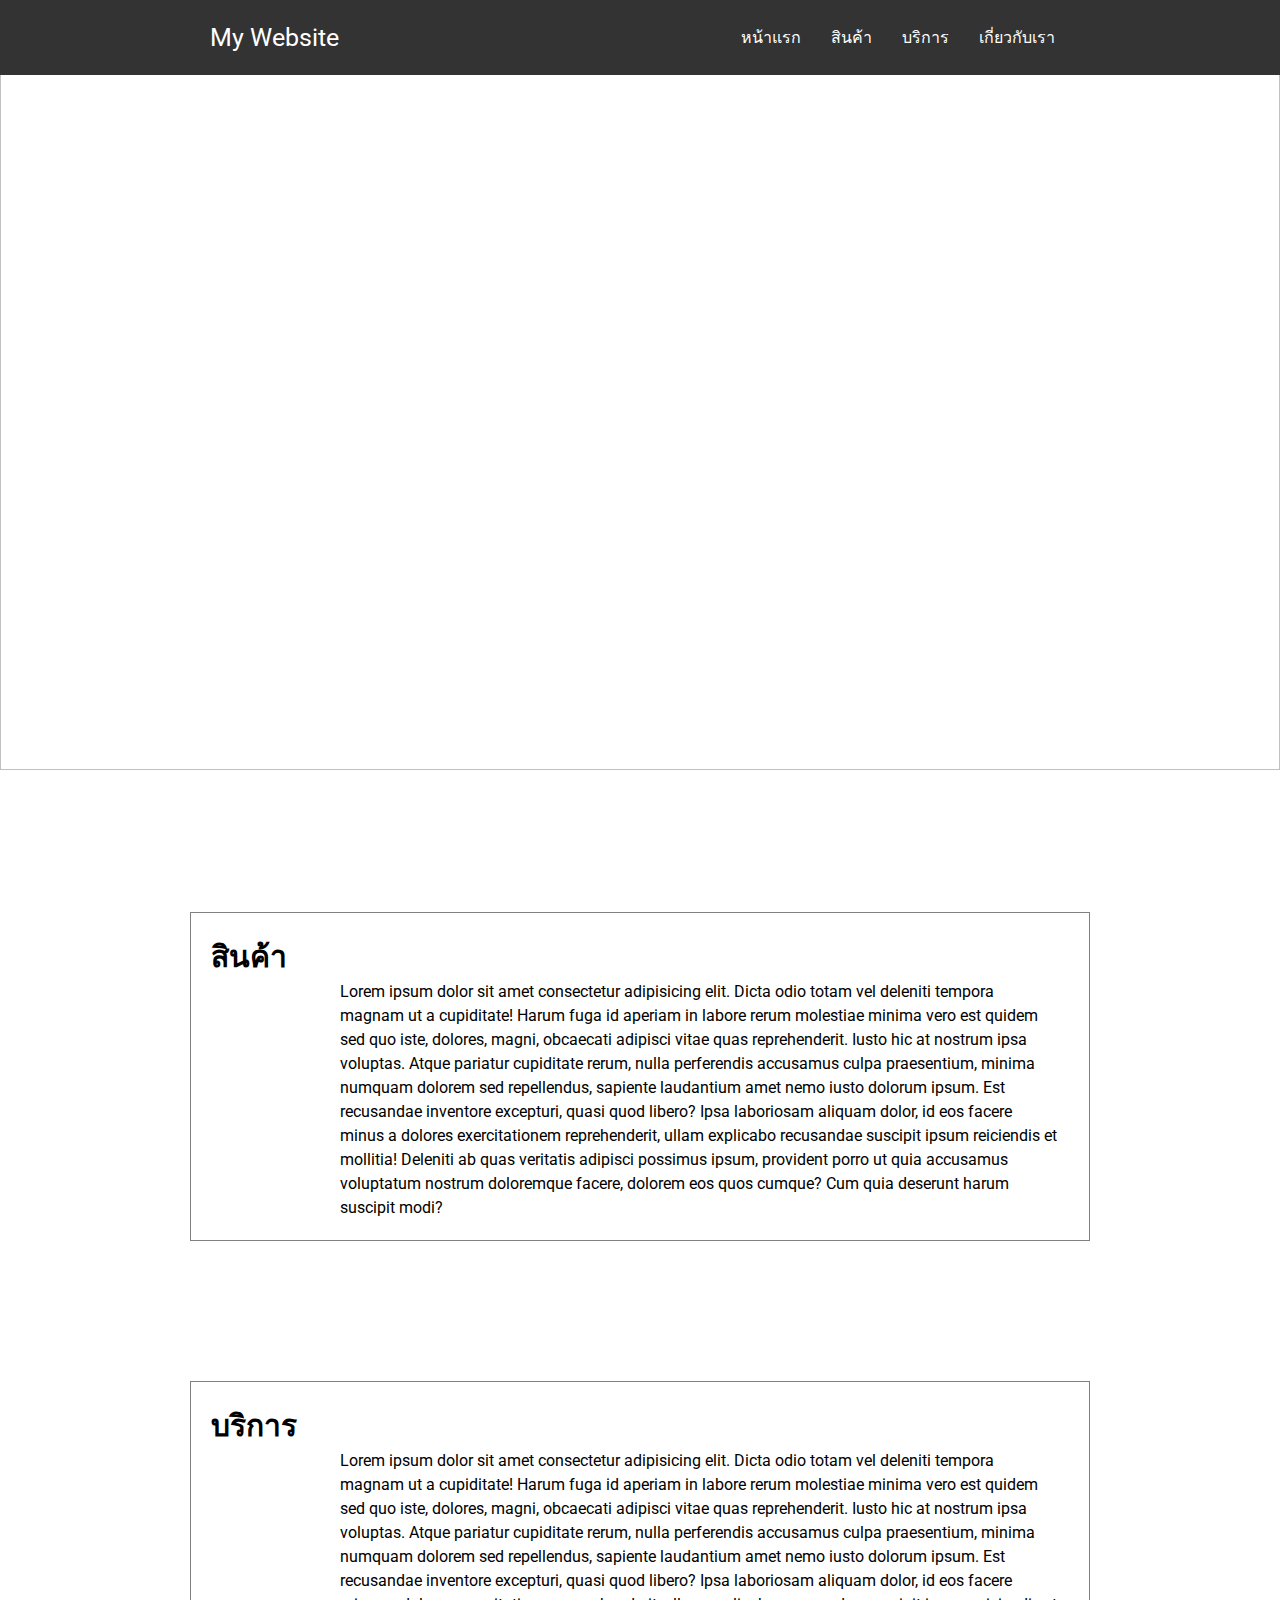
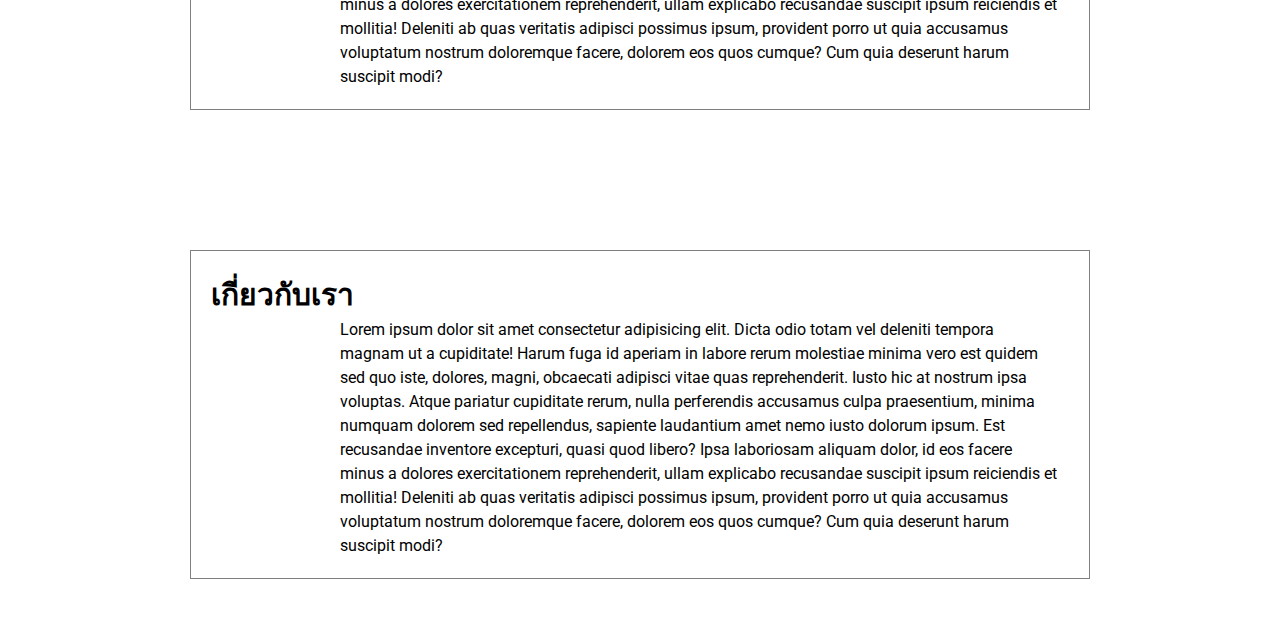
==== PageScroll/index.html @ fdf52e48 "add javascript" ====
<!DOCTYPE html>
<html lang="en">
<head>
    <meta charset="UTF-8">
    <meta http-equiv="X-UA-Compatible" content="IE=edge">
    <meta name="viewport" content="width=device-width, initial-scale=1.0">
    <title>Page Scroll Indicator</title>
    <link rel="stylesheet" href="style.css">
</head>
<body>
    <!-- progressbar -->
    <div class="scroll-indicator">
        <div class="progress"></div>
    </div>
    <!-- navbar -->
    <header class="header1">
        <div class="container">
            <nav>
                <div class="logo">My Website</div>
                <ul class="nav-list">
                    <li><a href="#">หน้าแรก</a></li>
                    <li><a href="#product">สินค้า</a></li>
                    <li><a href="#service">บริการ</a></li>
                    <li><a href="#about">เกี่ยวกับเรา</a></li>
                </ul>
            </nav>
        </div>
    </header>
    <section class="header">
        <img src="https://images.pexels.com/photos/450035/pexels-photo-450035.jpeg?auto=compress&cs=tinysrgb&w=1260&h=750&dpr=1" alt="">
    </section>
    <!-- content -->
    <section id="product">
        <div class="container box">
            <h2>สินค้า</h2>
            <div class="flex">
                <img src="https://picsum.photos/400/250" alt="">
                <p>Lorem ipsum dolor sit amet consectetur adipisicing elit. Dicta odio totam vel deleniti tempora magnam ut a cupiditate! Harum fuga id aperiam in labore rerum molestiae minima vero est quidem sed quo iste, dolores, magni, obcaecati adipisci vitae quas reprehenderit. Iusto hic at nostrum ipsa voluptas. Atque pariatur cupiditate rerum, nulla perferendis accusamus culpa praesentium, minima numquam dolorem sed repellendus, sapiente laudantium amet nemo iusto dolorum ipsum. Est recusandae inventore excepturi, quasi quod libero? Ipsa laboriosam aliquam dolor, id eos facere minus a dolores exercitationem reprehenderit, ullam explicabo recusandae suscipit ipsum reiciendis et mollitia! Deleniti ab quas veritatis adipisci possimus ipsum, provident porro ut quia accusamus voluptatum nostrum doloremque facere, dolorem eos quos cumque? Cum quia deserunt harum suscipit modi?</p>
            </div>
        </div>
    </section>
    <section id="service">
        <div class="container box">
            <h2>บริการ</h2>
            <div class="flex">
                <img src="https://picsum.photos/400/250" alt="">
                <p>Lorem ipsum dolor sit amet consectetur adipisicing elit. Dicta odio totam vel deleniti tempora magnam ut a cupiditate! Harum fuga id aperiam in labore rerum molestiae minima vero est quidem sed quo iste, dolores, magni, obcaecati adipisci vitae quas reprehenderit. Iusto hic at nostrum ipsa voluptas. Atque pariatur cupiditate rerum, nulla perferendis accusamus culpa praesentium, minima numquam dolorem sed repellendus, sapiente laudantium amet nemo iusto dolorum ipsum. Est recusandae inventore excepturi, quasi quod libero? Ipsa laboriosam aliquam dolor, id eos facere minus a dolores exercitationem reprehenderit, ullam explicabo recusandae suscipit ipsum reiciendis et mollitia! Deleniti ab quas veritatis adipisci possimus ipsum, provident porro ut quia accusamus voluptatum nostrum doloremque facere, dolorem eos quos cumque? Cum quia deserunt harum suscipit modi?</p>
            </div>
        </div>
    </section>
    <section id="about">
        <div class="container box">
            <h2>เกี่ยวกับเรา</h2>
            <div class="flex">
                <img src="https://picsum.photos/400/250" alt="">
                <p>Lorem ipsum dolor sit amet consectetur adipisicing elit. Dicta odio totam vel deleniti tempora magnam ut a cupiditate! Harum fuga id aperiam in labore rerum molestiae minima vero est quidem sed quo iste, dolores, magni, obcaecati adipisci vitae quas reprehenderit. Iusto hic at nostrum ipsa voluptas. Atque pariatur cupiditate rerum, nulla perferendis accusamus culpa praesentium, minima numquam dolorem sed repellendus, sapiente laudantium amet nemo iusto dolorum ipsum. Est recusandae inventore excepturi, quasi quod libero? Ipsa laboriosam aliquam dolor, id eos facere minus a dolores exercitationem reprehenderit, ullam explicabo recusandae suscipit ipsum reiciendis et mollitia! Deleniti ab quas veritatis adipisci possimus ipsum, provident porro ut quia accusamus voluptatum nostrum doloremque facere, dolorem eos quos cumque? Cum quia deserunt harum suscipit modi?</p>
            </div>
        </div>
    </section>
    <button class="top">&uarr;</button>
    <script src="app.js"></script>
</body>
</html>
---- PageScroll/style.css ----
@import url('https://fonts.googleapis.com/css2?family=Roboto&display=swap');

* {
    margin: 0;
    padding: 0;
    box-sizing: border-box;
}

html {
    font-size: 10px;
    scroll-behavior: smooth;
    font-family: 'Roboto', sans-serif;
}

p {
    font-size: 1.6rem;
    line-height: 1.5;
}

img {
    width: 100%;
}

.container {
    max-width: 900px;
    margin: 0 auto;
    padding: 0 20px;
}

.header1 {
    width: 100%;
    background: #333;
    position: fixed;
    left: 0;
    top: 0;
    transition: all 0.3s ease-in;
}

nav {
    height: 7.5rem;
    display: flex;
    justify-content: space-between;
    align-items: center;
}

.logo {
    font-size: 2.5rem;
    color: white;
}

.nav-list {
    display: flex;
    justify-content: center;
    align-items: center;
}

.nav-list li {
    list-style: none;
    margin: 0 1.5rem;
}

li a {
    color: white;
    font-size: 1.6rem;
    text-decoration: none;
}

section {
    padding: 5rem 0;
}

.box {
    border: 1px solid gray;
    padding: 2rem;
    margin-top: 4rem;
}

h2 {
    font-size: 3rem;
}

.flex {
    display: flex;
    justify-content: space-between;
    align-items: center;
}

.flex>* {
    margin: 0 1rem;
}

/* section.header {
    width: 100%;
    height: 90vh;
    background: url("https://images.pexels.com/photos/450035/pexels-photo-450035.jpeg?auto=compress&cs=tinysrgb&w=1260&h=750&dpr=1") center no-repeat;
    background-size: cover;
} */

.header img {
    height: 80vh;
}

.scroll-indicator {
    width: 100%;
    height: 4px;
    background: #eee;
    position: fixed;
    left: 0;
    top: 0;
    z-index: 999;
    visibility: hidden;
}

.progress {
    width: 0%;
    height: 4px;
    background: orange;
}

.top {
    position: fixed;
    bottom: 3rem;
    right: 3rem;
    font-size: 2rem;
    background: transparent;
    padding: 1rem;
    border: 1px solid black;
    outline: none;
    cursor: pointer;
    z-index: 111;
    opacity: 0;
    transform: translateY(10rem);
    transition: all 0.3s;
}

.show-btn {
    opacity: 1;
    transform: translateY(0);
}

.show-header {
    background: skyblue;
    color: #fff;
    transition: all 0.3s ease-in;
}
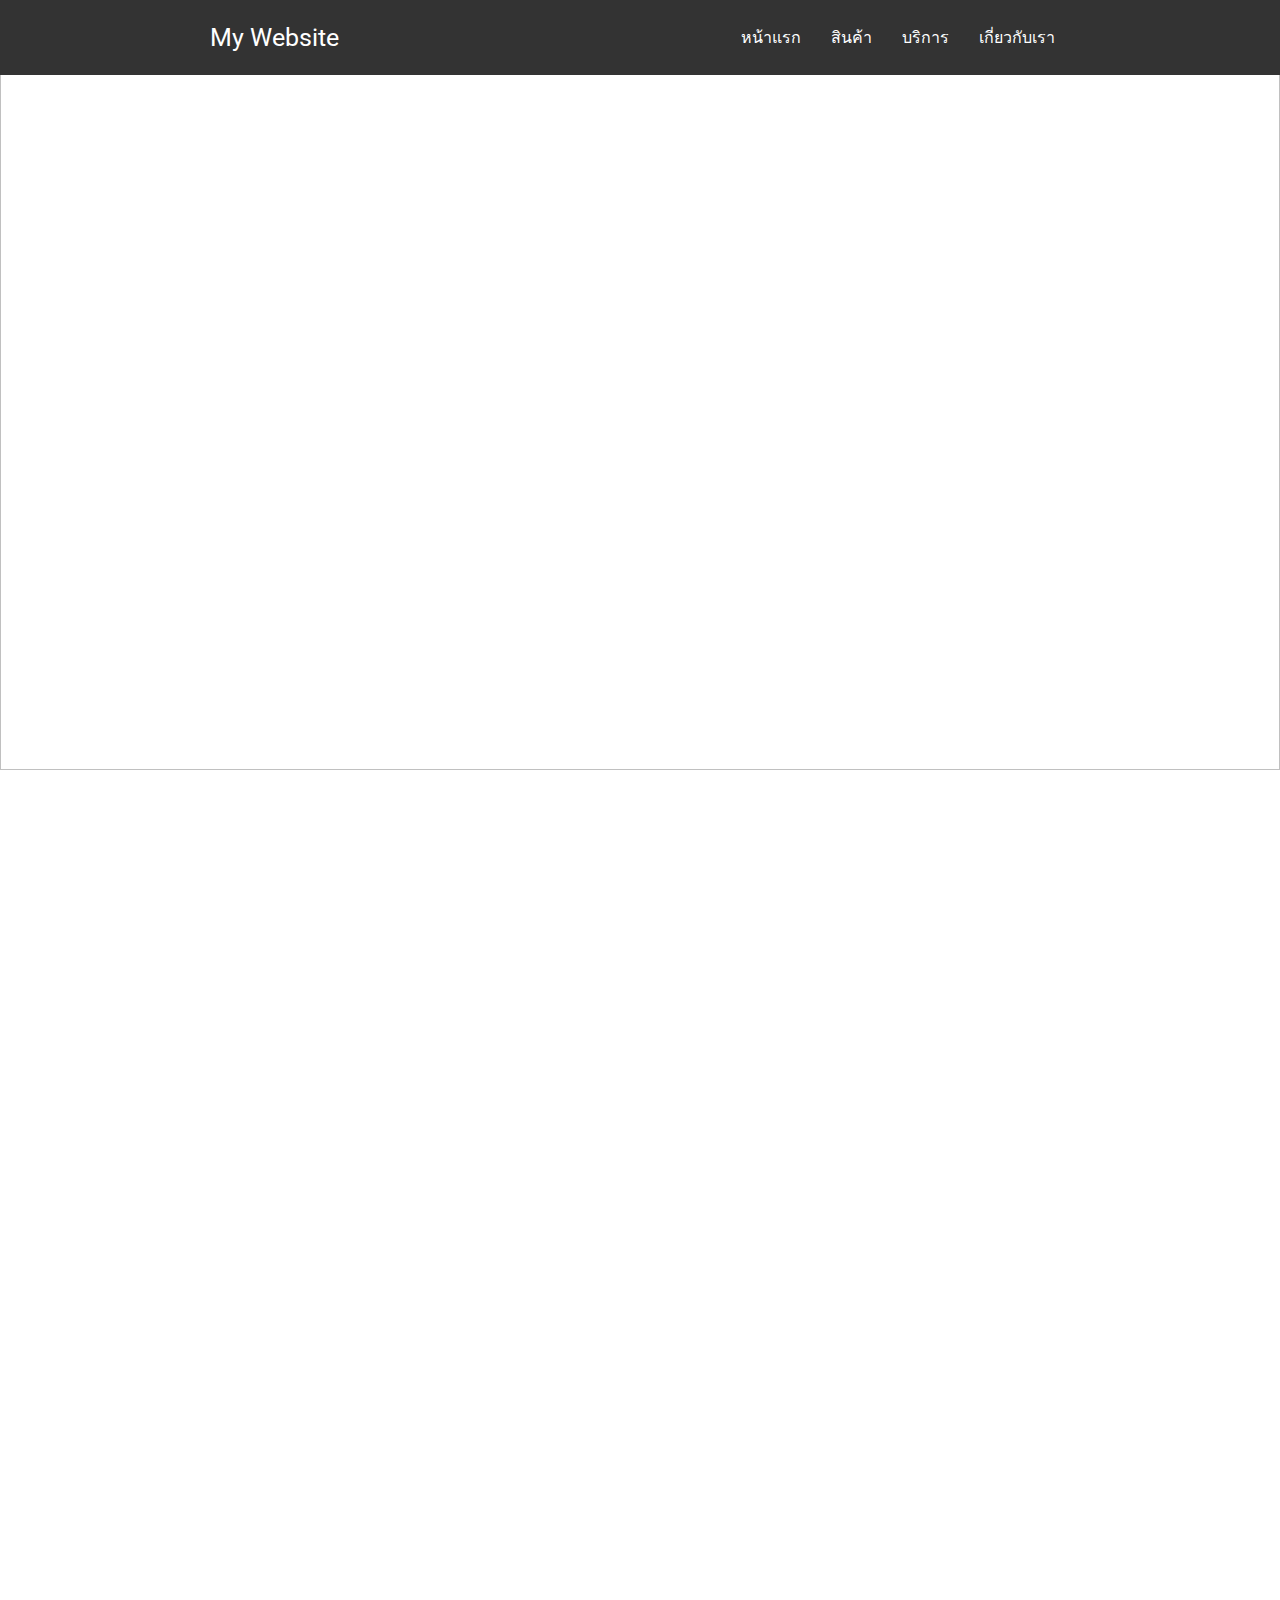
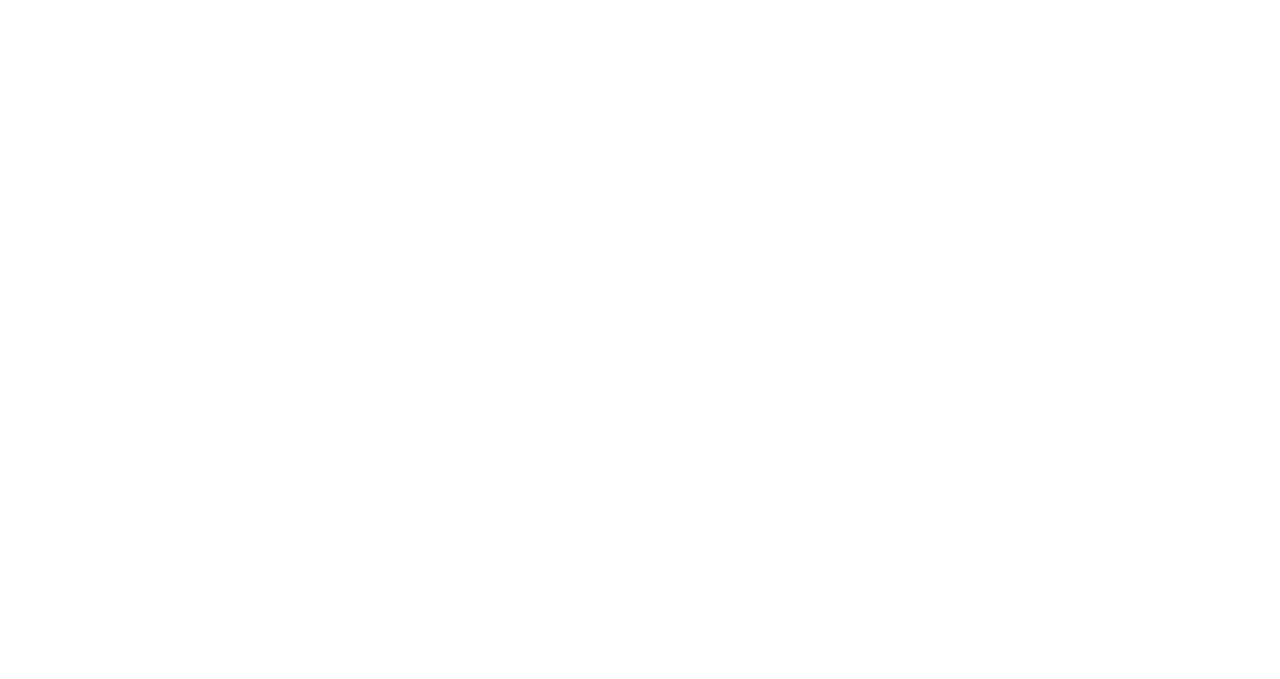
==== commit f7a64bc3: "edif floder PageScrooll" ====
--- a/PageScroll/index.html
+++ b/PageScroll/index.html
@@ -40,7 +40,7 @@
         </div>
     </section>
     <section id="service">
-        <div class="container box">
+        <div class="container box2">
             <h2>บริการ</h2>
             <div class="flex">
                 <img src="https://picsum.photos/400/250" alt="">
@@ -49,7 +49,7 @@
         </div>
     </section>
     <section id="about">
-        <div class="container box">
+        <div class="container box3">
             <h2>เกี่ยวกับเรา</h2>
             <div class="flex">
                 <img src="https://picsum.photos/400/250" alt="">
--- a/PageScroll/style.css
+++ b/PageScroll/style.css
@@ -69,10 +69,13 @@
     padding: 5rem 0;
 }
 
-.box {
+.box, .box2, .box3 {
     border: 1px solid gray;
     padding: 2rem;
     margin-top: 4rem;
+    transform: translateY(10rem);
+    transition: all 0.3s;
+    opacity: 0;
 }
 
 h2 {
@@ -142,4 +145,10 @@
     background: skyblue;
     color: #fff;
     transition: all 0.3s ease-in;
+}
+
+.show-product {
+    transform: translateY(0);
+    transition: all 0.3s;
+    opacity: 1;
 }